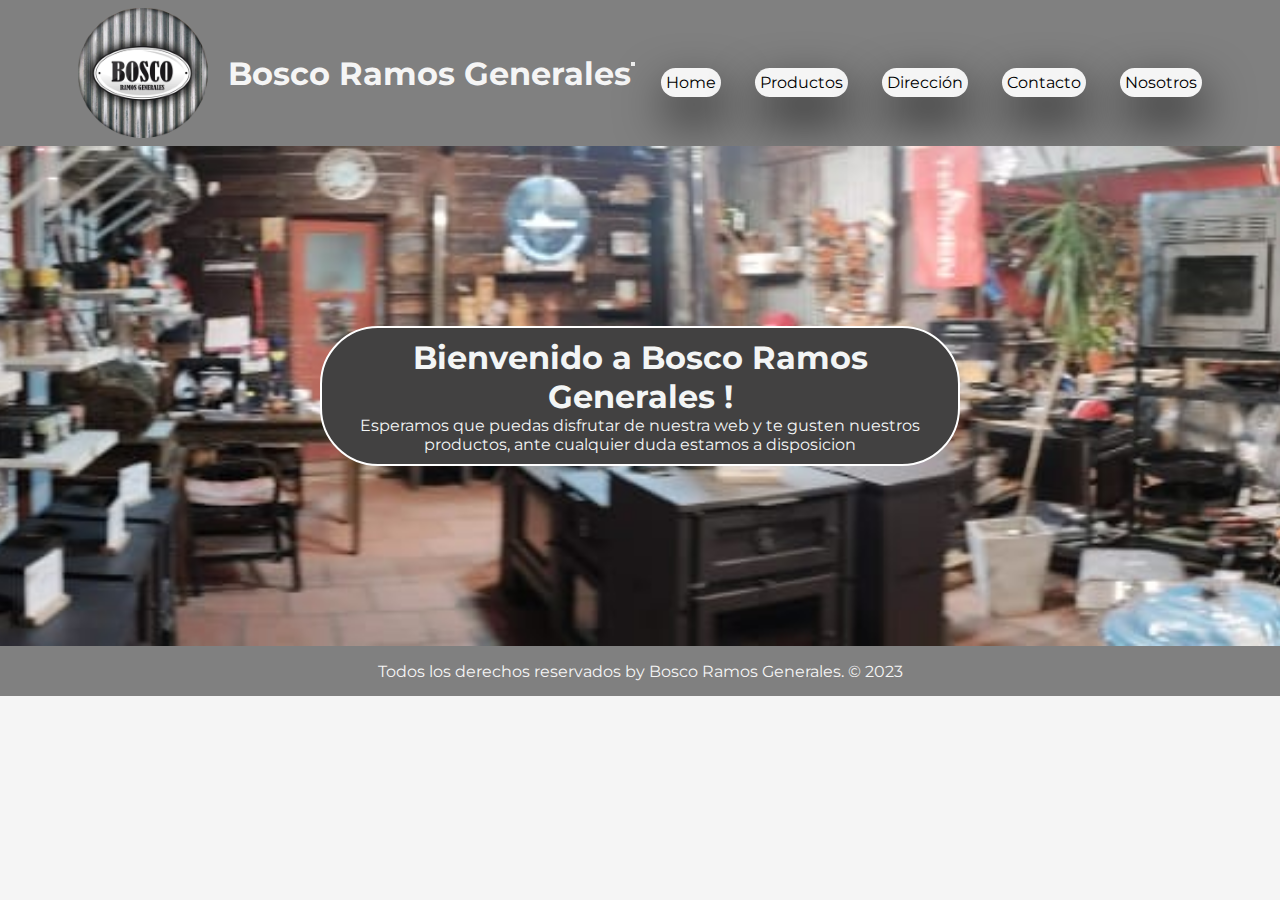
==== index.html @ 240899a3 "subiendo archivos" ====
<!DOCTYPE html>
<html lang="en">

<head>
    <meta charset="UTF-8">
    <meta http-equiv="X-UA-Compatible" content="IE=edge">
    <meta name="viewport" content="width=device-width, initial-scale=1.0">
    <!-- link css bt -->
    <link href="https://cdn.jsdelivr.net/npm/bootstrap@5.3.0-alpha3/dist/css/bootstrap.min.css" rel="stylesheet" integrity="sha384-KK94CHFLLe+nY2dmCWGMq91rCGa5gtU4mk92HdvYe+M/SXH301p5ILy+dN9+nJOZ" crossorigin="anonymous">

    <link rel="stylesheet" href="css/main.css">

    <title>Bosco - Ramos Generales</title>
</head>

<body>
    <header>

        <div class="header-container">
            <div class="logo">
                <img src="img/fotor_2023-5-1_20_53_21.png" alt="logo del local">
                <div class="logo-titulo">
                    <h1> Bosco Ramos Generales</h1>
                </div>







                <div class="row">
                    <nav class="navbar navbar-expand-lg col-8 nav-color">
                        <div class="container-fluid">
                            <button class="navbar-toggler" type="button" data-bs-toggle="collapse" data-bs-target="#navbarSupportedContent" aria-controls="navbarSupportedContent" aria-expanded="false" aria-label="Toggle navigation">
                                <span class="navbar-toggler-icon"></span>
                            </button>
                            <div class="collapse navbar-collapse" id="navbarSupportedContent">
                                <ul class="navbar-nav me-auto mb-2 mb-lg-0">
                                    <li class="nav-item">
                                        <a class="nav-link" href="index.html">Home</a>
                                    </li>
                                    <li class="nav-item">
                                        <a class="nav-link" href="pages/productos.html">Productos</a>
                                    </li>
                                    <li class="nav-item">
                                        <a class="nav-link" href="pages/direccion.html">Dirección</a>
                                    </li>
                                    <li class="nav-item">
                                        <a class="nav-link" href="pages/contacto.html">Contacto</a>
                                    </li>
                                    <li class="nav-item">
                                        <a class="nav-link" href="pages/sobre-nosotros.html">Nosotros</a>
                                    </li>
                                </ul>
                            </div>
                        </div>
                    </nav>
                </div>
    </header>

    <!-- contenido principal -->
    <main class="mainhome">

        <div class="imagen-con-texto">
            <img src="img/panoramica.jpeg" alt="local">
            <div class="texto-superpuesto">
                <h1>Bienvenido a Bosco Ramos Generales !</h1>
                <p>Esperamos que puedas disfrutar de nuestra web y te gusten nuestros productos, ante cualquier duda
                estamos a disposicion</p>
            </div>
        </div>

        







    </main>

    <!-- pie de pagina -->

    <footer class="footerindex">
        <div class="container">
            <p>Todos los derechos reservados by Bosco Ramos Generales. © 2023</p>
        </div>
    </footer>
    <!-- script js -->
    <script src="https://cdn.jsdelivr.net/npm/bootstrap@5.3.0-alpha3/dist/js/bootstrap.bundle.min.js" integrity="sha384-ENjdO4Dr2bkBIFxQpeoTz1HIcje39Wm4jDKdf19U8gI4ddQ3GYNS7NTKfAdVQSZe" crossorigin="anonymous"></script>
</body>

</html>
---- css/main.css ----
/* reset */
@import url("https://fonts.googleapis.com/css2?family=Montserrat&family=Roboto:wght@100;900&display=swap");
* {
  margin: 0;
  padding: 0;
  box-sizing: border-box; }

body {
  background-size: contain;
  background-color: whitesmoke;
  font-family: 'Montserrat', sans-serif; }

.p1 {
  font-size: 18px;
  line-height: 1.5;
  color: #666; }

header {
  padding: 8px;
  position: sticky;
  top: 0; }

header nav ul li {
  display: inline-block;
  background-color: whitesmoke;
  margin-left: 30px;
  padding: 5px;
  box-shadow: 3px 22px 49px 0px rgba(0, 0, 0, 0.79);
  border-radius: 40px 40px 40px 40px;
  -webkit-border-radius: 40px 40px 40px 40px;
  -moz-border-radius: 40px 40px 40px 40px; }

.texto-superpuesto {
  position: absolute;
  top: 50%;
  left: 50%;
  transform: translate(-50%, -50%);
  text-align: center;
  color: #f3f5f5;
  z-index: 1;
  border: 2px solid white;
  padding: 10px;
  background-color: #424141;
  border-radius: 58px 58px 58px 58px;
  -webkit-border-radius: 58px 58px 58px 58px;
  -moz-border-radius: 58px 58px 58px 58px; }

button[type="submit"] {
  background-color: #333;
  color: #fff;
  border: none;
  padding: 10px 20px;
  font-size: 16px;
  cursor: pointer;
  transition: background-color 0.2s ease-in-out;
  border-radius: 5px; }

.imagen-con-texto img {
  width: 100%;
  height: 100%;
  object-fit: cover; }

.product {
  width: 100%;
  background-color: grey;
  box-shadow: 0 0 10 rgba(0, 0, 0, 0.1);
  box-shadow: -1px 7px 92px 2px rgba(0, 0, 0, 0.79);
  -webkit-box-shadow: -1px 7px 92px 2px rgba(0, 0, 0, 0.79);
  -moz-box-shadow: -1px 7px 92px 2px rgba(0, 0, 0, 0.79);
  border-radius: 23px 23px 23px 23px;
  -webkit-border-radius: 23px 23px 23px 23px;
  -moz-border-radius: 23px 23px 23px 23px;
  padding: 10px; }

.boton-compra {
  background-color: grey;
  color: red;
  border-radius: 110px 110px 110px 110px;
  -webkit-border-radius: 110px 110px 110px 110px;
  -moz-border-radius: 110px 110px 110px 110px;
  border: 2px solid black;
  width: 20%; }

.contacto {
  background-color: #f2f2f2;
  border-radius: 10px;
  box-shadow: 0 0 10px rgba(0, 0, 0, 0.2);
  padding: 40px;
  max-width: 600px; }

.direccion a {
  display: inline-block;
  background-color: #333;
  color: #fff;
  padding: 10px 20px;
  text-decoration: none; }

.tromen {
  display: flex;
  flex-direction: column;
  align-items: center;
  gap: 80px;
  margin-top: 90px; }

/* font */
/* estilos generales */
body {
  /* se utiliza por ejemplo para colores generales, tipografias, tamanos generales... */ }

header {
  background-color: grey;
  display: flex;
  align-items: center;
  justify-content: center;
  color: whitesmoke; }

.header-container {
  display: flex;
  justify-content: space-between;
  align-items: center; }

.logo {
  display: flex;
  justify-content: none;
  align-items: center; }

.logo img {
  width: "";
  height: auto; }

.logo-titulo {
  margin-left: 20px; }

header nav ul {
  list-style: none; }

header nav ul li a {
  text-decoration: none;
  color: black; }

main {
  display: flex;
  justify-content: none;
  align-items: center;
  flex-direction: column; }

.mainhome {
  display: grid;
  padding: 0px; }

.titulo-lepen {
  text-align: center; }

.lepen {
  display: grid;
  padding: 1rem;
  row-gap: 3rem; }

footer {
  display: flex;
  align-items: center;
  justify-content: center;
  position: static;
  bottom: 0;
  width: 100%;
  height: 50px;
  background-color: grey;
  color: whitesmoke; }

.footerindex {
  text-align: center; }

.container__lepen {
  display: grid;
  grid-template-columns: repeat(2, 1fr);
  gap: 60px; }

.tromen-1 {
  text-align: center; }

.buscando {
  margin-top: "";
  margin-bottom: 50px; }

.main1 {
  display: flex;
  align-items: center;
  justify-content: center;
  width: "";
  height: 100vh; }

.buscando {
  margin-top: "";
  margin-bottom: 50px;
  text-align: center; }

.buscando h3 {
  display: "";
  font-size: 24px;
  color: #333; }

label {
  display: block;
  font-size: 16px;
  color: #333;
  margin-top: "";
  margin-bottom: 10px; }

input,
textarea {
  display: block;
  width: 100%;
  padding: 10px;
  font-size: 16px;
  color: #333;
  background-color: #fff;
  border: none;
  border-radius: 5px;
  margin-bottom: 20px;
  box-sizing: border-box; }

button[type="submit"]:hover {
  color: #1ebb0a; }

.success-message {
  display: "";
  font-size: 16px;
  color: #1ebb0a;
  margin-top: 20px;
  margin-bottom: ""; }

.error-message {
  display: "";
  font-size: 16px;
  color: #f00;
  margin-top: 20px;
  margin-bottom: ""; }

.imagen-con-texto {
  position: relative;
  width: 100%;
  height: 500px; }

.texto {
  width: 40%;
  height: none;
  margin: none;
  padding: none; }

.mapa {
  width: 40%;
  height: none;
  margin: none;
  padding: none; }

.main3 {
  display: grid;
  width: none;
  height: none;
  margin: 20px;
  padding: 1rem; }

.s1 {
  width: 45%;
  height: "";
  margin-top: "";
  margin-bottom: 30px; }

.s2 {
  width: 100%;
  height: ""; }

.tituloc {
  font-size: 32px;
  margin-bottom: 20px; }

.videos {
  width: 100%;
  text-align: center;
  margin-bottom: 20px; }

.video-container {
  display: flex;
  align-items: center;
  justify-content: center;
  flex-wrap: wrap; }

.video {
  margin: 20px; }

.maindireccion {
  display: grid;
  padding: 1rem; }

.imagen img {
  width: 100%;
  height: auto; }

.direccion {
  background-color: #fff;
  padding: 20px; }

.direccion h2 {
  margin-top: 0px;
  margin-bottom: none; }

.direccion p {
  margin-top: none;
  margin-bottom: 10px; }

.contenido {
  background-color: #fff;
  padding: 20px; }

.contenido h2 {
  margin-top: 0; }

.social-icons {
  display: grid;
  font-size: "";
  color: ""; }

footer {
  text-align: center; }

@media screen and (min-width: 1024px) {
  .lepen {
    grid-template-columns: repeat(2, 1fr);
    row-gap: 50px;
    column-gap: 50px; }
  .maindireccion {
    grid-template-columns: repeat(2, 1fr);
    row-gap: 50px;
    column-gap: 50px; }
  .main1 {
    grid-template-columns: repeat(2, 1fr);
    row-gap: 50px;
    column-gap: 50px; } }
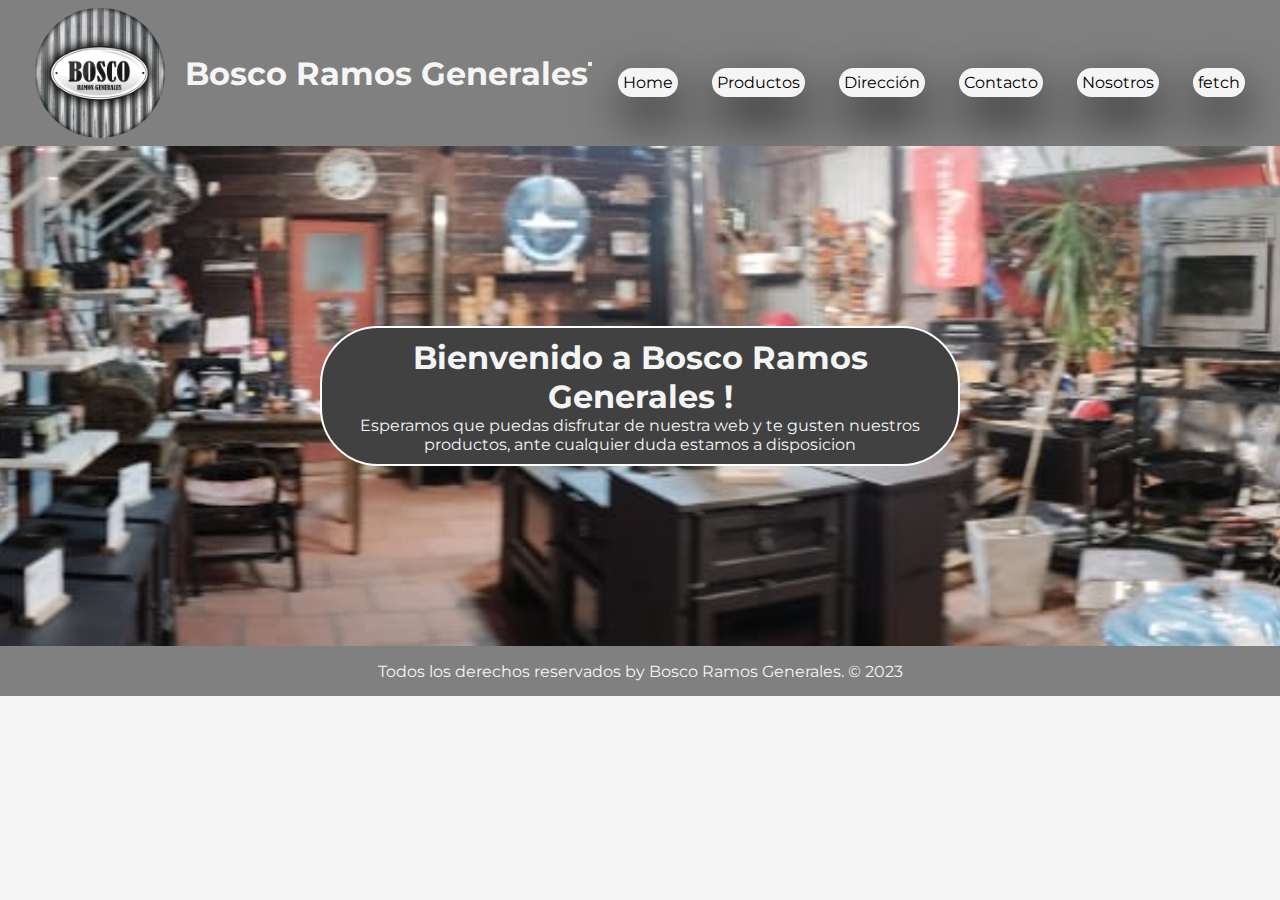
==== commit acc2a2a9: "subiendo archivos" ====
--- a/index.html
+++ b/index.html
@@ -5,12 +5,17 @@
     <meta charset="UTF-8">
     <meta http-equiv="X-UA-Compatible" content="IE=edge">
     <meta name="viewport" content="width=device-width, initial-scale=1.0">
+    <meta name="description"
+        content="En nuestro sitio web encontrarás productos de nuestras marcas principales como Lepen y Tromen, las marcas lider del mercado.">
+    <meta name="keywords" content="Estufas, Lepen, Tromen, Calefactor, Leña, BoscoRamosGenerales, Fernando Bosco">
     <!-- link css bt -->
-    <link href="https://cdn.jsdelivr.net/npm/bootstrap@5.3.0-alpha3/dist/css/bootstrap.min.css" rel="stylesheet" integrity="sha384-KK94CHFLLe+nY2dmCWGMq91rCGa5gtU4mk92HdvYe+M/SXH301p5ILy+dN9+nJOZ" crossorigin="anonymous">
+    <link href="https://cdn.jsdelivr.net/npm/bootstrap@5.3.0-alpha3/dist/css/bootstrap.min.css" rel="stylesheet"
+        integrity="sha384-KK94CHFLLe+nY2dmCWGMq91rCGa5gtU4mk92HdvYe+M/SXH301p5ILy+dN9+nJOZ" crossorigin="anonymous">
 
     <link rel="stylesheet" href="css/main.css">
 
     <title>Bosco - Ramos Generales</title>
+    <meta name="description">
 </head>
 
 <body>
@@ -23,16 +28,12 @@
                     <h1> Bosco Ramos Generales</h1>
                 </div>
 
-
-
-
-
-
-
                 <div class="row">
                     <nav class="navbar navbar-expand-lg col-8 nav-color">
                         <div class="container-fluid">
-                            <button class="navbar-toggler" type="button" data-bs-toggle="collapse" data-bs-target="#navbarSupportedContent" aria-controls="navbarSupportedContent" aria-expanded="false" aria-label="Toggle navigation">
+                            <button class="navbar-toggler" type="button" data-bs-toggle="collapse"
+                                data-bs-target="#navbarSupportedContent" aria-controls="navbarSupportedContent"
+                                aria-expanded="false" aria-label="Toggle navigation">
                                 <span class="navbar-toggler-icon"></span>
                             </button>
                             <div class="collapse navbar-collapse" id="navbarSupportedContent">
@@ -52,6 +53,9 @@
                                     <li class="nav-item">
                                         <a class="nav-link" href="pages/sobre-nosotros.html">Nosotros</a>
                                     </li>
+                                    <li class="nav-item">
+                                        <a class="nav-link" href="pages/fetch.html">fetch</a>
+                                    </li>
                                 </ul>
                             </div>
                         </div>
@@ -63,21 +67,13 @@
     <main class="mainhome">
 
         <div class="imagen-con-texto">
-            <img src="img/panoramica.jpeg" alt="local">
+            <img src="img/panoramica.jpeg" alt="local por dentro">
             <div class="texto-superpuesto">
                 <h1>Bienvenido a Bosco Ramos Generales !</h1>
                 <p>Esperamos que puedas disfrutar de nuestra web y te gusten nuestros productos, ante cualquier duda
-                estamos a disposicion</p>
+                    estamos a disposicion</p>
             </div>
         </div>
-
-        
-
-
-
-
-
-
 
     </main>
 
@@ -89,7 +85,9 @@
         </div>
     </footer>
     <!-- script js -->
-    <script src="https://cdn.jsdelivr.net/npm/bootstrap@5.3.0-alpha3/dist/js/bootstrap.bundle.min.js" integrity="sha384-ENjdO4Dr2bkBIFxQpeoTz1HIcje39Wm4jDKdf19U8gI4ddQ3GYNS7NTKfAdVQSZe" crossorigin="anonymous"></script>
+    <script src="https://cdn.jsdelivr.net/npm/bootstrap@5.3.0-alpha3/dist/js/bootstrap.bundle.min.js"
+        integrity="sha384-ENjdO4Dr2bkBIFxQpeoTz1HIcje39Wm4jDKdf19U8gI4ddQ3GYNS7NTKfAdVQSZe"
+        crossorigin="anonymous"></script>
 </body>
 
 </html>--- a/css/main.css
+++ b/css/main.css
@@ -1,24 +1,29 @@
 /* reset */
 @import url("https://fonts.googleapis.com/css2?family=Montserrat&family=Roboto:wght@100;900&display=swap");
+
 * {
   margin: 0;
   padding: 0;
-  box-sizing: border-box; }
+  box-sizing: border-box;
+}
 
 body {
   background-size: contain;
   background-color: whitesmoke;
-  font-family: 'Montserrat', sans-serif; }
+  font-family: 'Montserrat', sans-serif;
+}
 
 .p1 {
   font-size: 18px;
   line-height: 1.5;
-  color: #666; }
+  color: #666;
+}
 
 header {
   padding: 8px;
   position: sticky;
-  top: 0; }
+  top: 0;
+}
 
 header nav ul li {
   display: inline-block;
@@ -28,7 +33,8 @@
   box-shadow: 3px 22px 49px 0px rgba(0, 0, 0, 0.79);
   border-radius: 40px 40px 40px 40px;
   -webkit-border-radius: 40px 40px 40px 40px;
-  -moz-border-radius: 40px 40px 40px 40px; }
+  -moz-border-radius: 40px 40px 40px 40px;
+}
 
 .texto-superpuesto {
   position: absolute;
@@ -43,7 +49,8 @@
   background-color: #424141;
   border-radius: 58px 58px 58px 58px;
   -webkit-border-radius: 58px 58px 58px 58px;
-  -moz-border-radius: 58px 58px 58px 58px; }
+  -moz-border-radius: 58px 58px 58px 58px;
+}
 
 button[type="submit"] {
   background-color: #333;
@@ -53,14 +60,19 @@
   font-size: 16px;
   cursor: pointer;
   transition: background-color 0.2s ease-in-out;
-  border-radius: 5px; }
+  border-radius: 5px;
+}
 
 .imagen-con-texto img {
   width: 100%;
   height: 100%;
-  object-fit: cover; }
+  object-fit: cover;
+}
 
 .product {
+  display: flex;
+  flex-direction: column;
+  justify-content: center;
   width: 100%;
   background-color: grey;
   box-shadow: 0 0 10 rgba(0, 0, 0, 0.1);
@@ -70,7 +82,8 @@
   border-radius: 23px 23px 23px 23px;
   -webkit-border-radius: 23px 23px 23px 23px;
   -moz-border-radius: 23px 23px 23px 23px;
-  padding: 10px; }
+  padding: 10px;
+}
 
 .boton-compra {
   background-color: grey;
@@ -79,82 +92,99 @@
   -webkit-border-radius: 110px 110px 110px 110px;
   -moz-border-radius: 110px 110px 110px 110px;
   border: 2px solid black;
-  width: 20%; }
+}
 
 .contacto {
   background-color: #f2f2f2;
   border-radius: 10px;
   box-shadow: 0 0 10px rgba(0, 0, 0, 0.2);
   padding: 40px;
-  max-width: 600px; }
+  max-width: 600px;
+}
 
 .direccion a {
   display: inline-block;
   background-color: #333;
   color: #fff;
   padding: 10px 20px;
-  text-decoration: none; }
+  text-decoration: none;
+}
 
 .tromen {
   display: flex;
   flex-direction: column;
   align-items: center;
   gap: 80px;
-  margin-top: 90px; }
+  margin-top: 90px;
+}
 
 /* font */
 /* estilos generales */
 body {
-  /* se utiliza por ejemplo para colores generales, tipografias, tamanos generales... */ }
-
+  /* se utiliza por ejemplo para colores generales, tipografias, tamanos generales... */
+}
+
+
+/* header y logo */
 header {
   background-color: grey;
   display: flex;
   align-items: center;
   justify-content: center;
-  color: whitesmoke; }
+  color: whitesmoke;
+}
 
 .header-container {
   display: flex;
   justify-content: space-between;
-  align-items: center; }
+  align-items: center;
+}
 
 .logo {
   display: flex;
   justify-content: none;
-  align-items: center; }
+  align-items: center;
+}
 
 .logo img {
   width: "";
-  height: auto; }
+  height: auto;
+}
 
 .logo-titulo {
-  margin-left: 20px; }
+  margin-left: 20px;
+}
 
 header nav ul {
-  list-style: none; }
+  list-style: none;
+}
 
 header nav ul li a {
   text-decoration: none;
-  color: black; }
+  color: black;
+}
 
 main {
   display: flex;
   justify-content: none;
   align-items: center;
-  flex-direction: column; }
+  flex-direction: column;
+}
 
 .mainhome {
   display: grid;
-  padding: 0px; }
+  padding: 0px;
+}
 
 .titulo-lepen {
-  text-align: center; }
+  text-align: center;
+}
 
 .lepen {
   display: grid;
   padding: 1rem;
-  row-gap: 3rem; }
+  row-gap: 3rem;
+}
 
 footer {
   display: flex;
@@ -165,46 +195,55 @@
   width: 100%;
   height: 50px;
   background-color: grey;
-  color: whitesmoke; }
+  color: whitesmoke;
+}
 
 .footerindex {
-  text-align: center; }
+  text-align: center;
+}
 
 .container__lepen {
   display: grid;
   grid-template-columns: repeat(2, 1fr);
-  gap: 60px; }
+  gap: 60px;
+}
 
 .tromen-1 {
-  text-align: center; }
-
-.buscando {
-  margin-top: "";
-  margin-bottom: 50px; }
-
-.main1 {
-  display: flex;
-  align-items: center;
-  justify-content: center;
-  width: "";
-  height: 100vh; }
+  text-align: center;
+}
 
 .buscando {
   margin-top: "";
   margin-bottom: 50px;
-  text-align: center; }
+}
+
+.main1 {
+  display: flex;
+  align-items: center;
+  justify-content: center;
+  width: "";
+  height: 100vh;
+}
+
+.buscando {
+  margin-top: "";
+  margin-bottom: 50px;
+  text-align: center;
+}
 
 .buscando h3 {
   display: "";
   font-size: 24px;
-  color: #333; }
+  color: #333;
+}
 
 label {
   display: block;
   font-size: 16px;
   color: #333;
   margin-top: "";
-  margin-bottom: 10px; }
+  margin-bottom: 10px;
+}
 
 input,
 textarea {
@@ -217,122 +256,215 @@
   border: none;
   border-radius: 5px;
   margin-bottom: 20px;
-  box-sizing: border-box; }
+  box-sizing: border-box;
+}
 
 button[type="submit"]:hover {
-  color: #1ebb0a; }
+  color: #1ebb0a;
+}
 
 .success-message {
   display: "";
   font-size: 16px;
   color: #1ebb0a;
   margin-top: 20px;
-  margin-bottom: ""; }
+  margin-bottom: "";
+}
 
 .error-message {
   display: "";
   font-size: 16px;
   color: #f00;
   margin-top: 20px;
-  margin-bottom: ""; }
+  margin-bottom: "";
+}
 
 .imagen-con-texto {
   position: relative;
   width: 100%;
-  height: 500px; }
+  height: 500px;
+}
 
 .texto {
   width: 40%;
   height: none;
   margin: none;
-  padding: none; }
+  padding: none;
+}
 
 .mapa {
   width: 40%;
   height: none;
   margin: none;
-  padding: none; }
+  padding: none;
+}
 
 .main3 {
   display: grid;
   width: none;
   height: none;
   margin: 20px;
-  padding: 1rem; }
+  padding: 1rem;
+}
 
 .s1 {
   width: 45%;
   height: "";
   margin-top: "";
-  margin-bottom: 30px; }
+  margin-bottom: 30px;
+}
 
 .s2 {
   width: 100%;
-  height: ""; }
+  height: "";
+}
 
 .tituloc {
   font-size: 32px;
-  margin-bottom: 20px; }
+  margin-bottom: 20px;
+}
 
 .videos {
   width: 100%;
   text-align: center;
-  margin-bottom: 20px; }
+  margin-bottom: 20px;
+}
 
 .video-container {
   display: flex;
   align-items: center;
   justify-content: center;
-  flex-wrap: wrap; }
+  flex-wrap: wrap;
+}
 
 .video {
-  margin: 20px; }
+  margin: 20px;
+}
 
 .maindireccion {
   display: grid;
-  padding: 1rem; }
+  padding: 1rem;
+}
 
 .imagen img {
   width: 100%;
-  height: auto; }
+  height: auto;
+}
 
 .direccion {
   background-color: #fff;
-  padding: 20px; }
+  padding: 20px;
+}
 
 .direccion h2 {
   margin-top: 0px;
-  margin-bottom: none; }
+  margin-bottom: none;
+}
 
 .direccion p {
   margin-top: none;
-  margin-bottom: 10px; }
+  margin-bottom: 10px;
+}
 
 .contenido {
   background-color: #fff;
-  padding: 20px; }
+  padding: 20px;
+}
 
 .contenido h2 {
-  margin-top: 0; }
+  margin-top: 0;
+}
 
 .social-icons {
-  display: grid;
+  display: flex;
   font-size: "";
-  color: ""; }
+  color: "";
+}
+
+.social-icons img {
+  height: 60px;
+
+}
 
 footer {
-  text-align: center; }
+  text-align: center;
+}
+
+
+/* logrando las mq */
 
 @media screen and (min-width: 1024px) {
   .lepen {
     grid-template-columns: repeat(2, 1fr);
     row-gap: 50px;
-    column-gap: 50px; }
+    column-gap: 50px;
+  }
+
   .maindireccion {
     grid-template-columns: repeat(2, 1fr);
     row-gap: 50px;
-    column-gap: 50px; }
+    column-gap: 50px;
+  }
+
   .main1 {
     grid-template-columns: repeat(2, 1fr);
     row-gap: 50px;
-    column-gap: 50px; } }
+    column-gap: 50px;
+  }
+
+}
+
+footer .container p {
+  margin-bottom: 0;
+}
+
+
+
+@media screen and (max-width: 1024px) {
+  .social-icons img {
+    height: 30px;
+    margin-top: 15px;
+  }
+
+}
+
+
+
+@media (max-width: 767px) {
+  .product {
+    box-shadow: none;
+    border-radius: 0;
+    padding: 5px;
+    box-shadow: 0 0 10 rgba(0, 0, 0, 0.1);
+    box-shadow: -1px 7px 92px 2px rgba(0, 0, 0, 0.79);
+    -webkit-box-shadow: -1px 7px 92px 2px rgba(0, 0, 0, 0.79);
+    -moz-box-shadow: -1px 7px 92px 2px rgba(0, 0, 0, 0.79);
+    border-radius: 23px 23px 23px 23px;
+    -webkit-border-radius: 23px 23px 23px 23px;
+    -moz-border-radius: 23px 23px 23px 23px;
+    padding: 15px;
+  }
+
+  .product img {
+    width: 100%;
+    height: auto;
+  }
+
+  .product h2 {
+    font-size: 18px;
+  }
+
+  .product p {
+    font-size: 14px;
+  }
+
+  .product .Precio {
+    font-size: 16px;
+  }
+
+  .boton-compra {
+    font-size: 16px;
+    padding: 7px;
+
+  }
+}